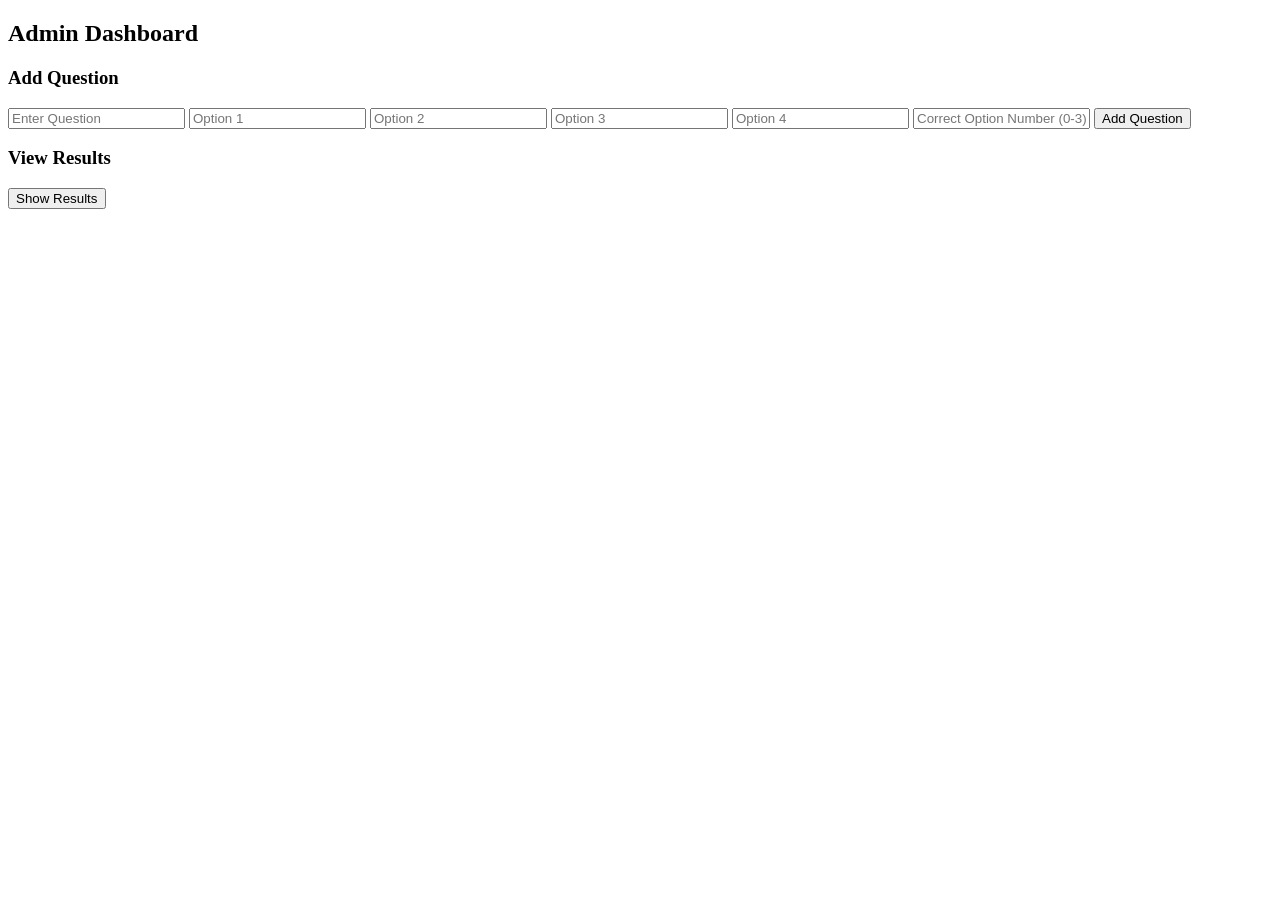
==== New/frontend/dashboard.html @ 54d2f044 "Add files via upload" ====
<!DOCTYPE html>
<html>
<head>
<title>Admin Dashboard</title>
<link rel="stylesheet" href="/css/dashboard.css">
</head>

<body>

<div class="container">

<h2>Admin Dashboard</h2>

<h3>Add Question</h3>

<input id="question" placeholder="Enter Question">

<input id="op1" placeholder="Option 1">
<input id="op2" placeholder="Option 2">
<input id="op3" placeholder="Option 3">
<input id="op4" placeholder="Option 4">

<input id="answer" placeholder="Correct Option Number (0-3)">

<button class="btn" onclick="addQuestion()">
Add Question
</button>

<h3>View Results</h3>

<button class="btn submit" onclick="loadResults()">
Show Results
</button>

<div id="results"></div>

</div>

<script src="/js/dashboard.js"></script>

</body>
</html>
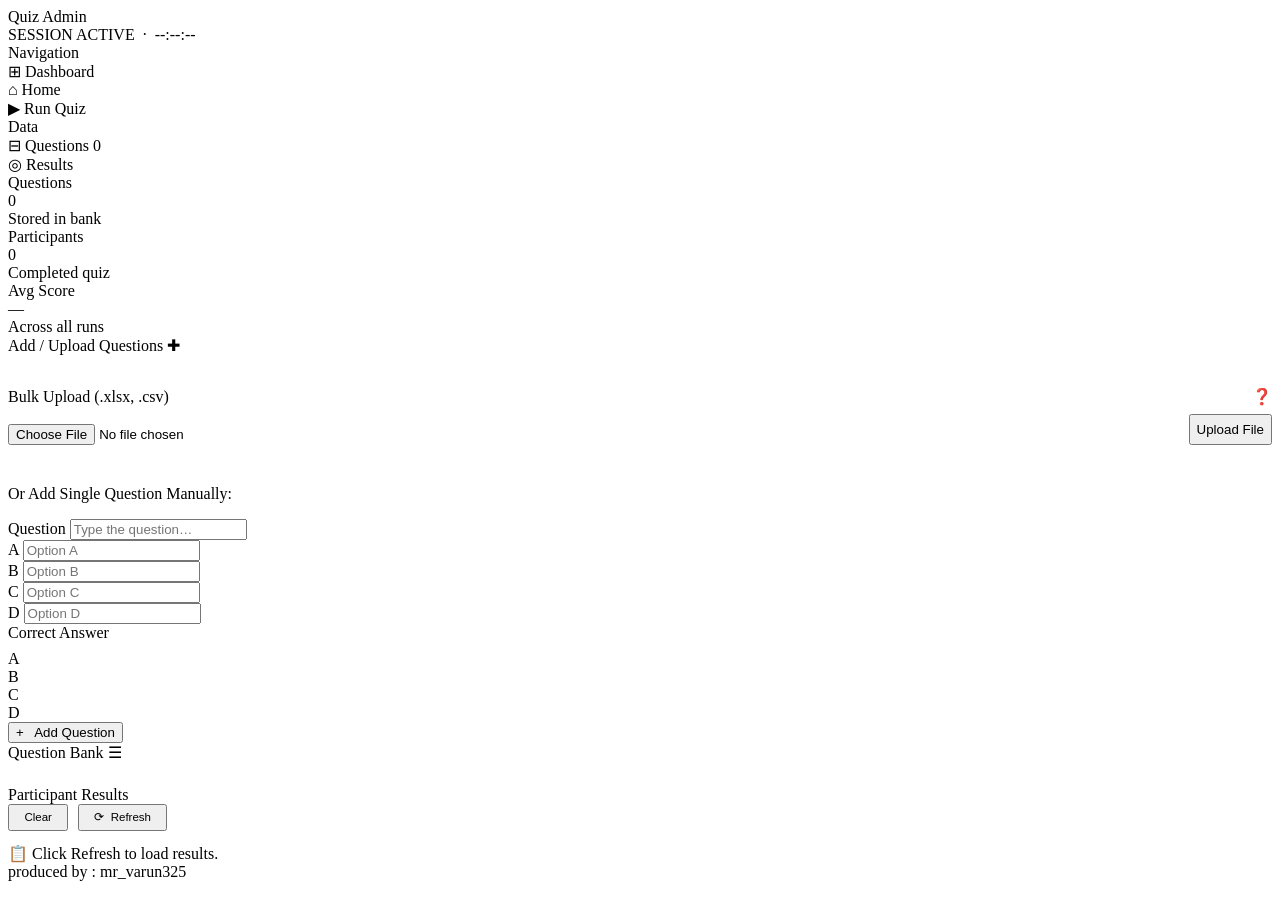
==== commit 9b8d8f55: "Update quiz features and fixes" ====
--- a/New/frontend/dashboard.html
+++ b/New/frontend/dashboard.html
@@ -1,42 +1,179 @@
 <!DOCTYPE html>
 <html>
+
 <head>
-<title>Admin Dashboard</title>
-<link rel="stylesheet" href="/css/dashboard.css">
+  <title>Admin Dashboard</title>
+  <link rel="stylesheet" href="/css/dashboard.css">
 </head>
 
 <body>
 
-<div class="container">
+  <div class="dash-layout">
 
-<h2>Admin Dashboard</h2>
+    <!-- TOP BAR -->
+    <header class="topbar">
+      <div class="topbar-brand">
+        <span class="dot"></span>
+        Quiz Admin
+      </div>
+      <div class="topbar-meta">
+        SESSION ACTIVE &nbsp;·&nbsp; <span id="live-time">--:--:--</span>
+      </div>
+    </header>
 
-<h3>Add Question</h3>
+    <!-- SIDEBAR -->
+    <nav class="sidebar">
+      <div class="sidebar-label">Navigation</div>
+      <div class="sidebar-item active">
+        <span class="icon">⊞</span> Dashboard
+      </div>
+      <div class="sidebar-item" onclick="location.href='index.html'">
+        <span class="icon">⌂</span> Home
+      </div>
+      <div class="sidebar-item" onclick="location.href='quiz.html'">
+        <span class="icon">▶</span> Run Quiz
+      </div>
+      <div class="sidebar-label">Data</div>
+      <div class="sidebar-item" onclick="scrollTo(0, document.body.scrollHeight)">
+        <span class="icon">⊟</span> Questions
+        <span class="sidebar-badge" id="q-badge">0</span>
+      </div>
+      <div class="sidebar-item" onclick="loadResults()">
+        <span class="icon">◎</span> Results
+      </div>
+    </nav>
 
-<input id="question" placeholder="Enter Question">
+    <!-- MAIN -->
+    <main class="main">
 
-<input id="op1" placeholder="Option 1">
-<input id="op2" placeholder="Option 2">
-<input id="op3" placeholder="Option 3">
-<input id="op4" placeholder="Option 4">
+      <!-- Stats row -->
+      <div class="stats-row">
+        <div class="stat-card green">
+          <div class="stat-label">Questions</div>
+          <div class="stat-value" id="stat-questions">0</div>
+          <div class="stat-sub">Stored in bank</div>
+        </div>
+        <div class="stat-card gold">
+          <div class="stat-label">Participants</div>
+          <div class="stat-value" id="stat-results">0</div>
+          <div class="stat-sub">Completed quiz</div>
+        </div>
+        <div class="stat-card danger">
+          <div class="stat-label">Avg Score</div>
+          <div class="stat-value" id="stat-avg">—</div>
+          <div class="stat-sub">Across all runs</div>
+        </div>
+      </div>
 
-<input id="answer" placeholder="Correct Option Number (0-3)">
+      <!-- Panel Grid -->
+      <div class="panel-grid">
 
-<button class="btn" onclick="addQuestion()">
-Add Question
-</button>
+        <!-- Add Question Panel -->
+        <div class="panel">
+          <div class="panel-head">
+            <span class="panel-head-title">Add / Upload Questions</span>
+            <span class="panel-head-icon">✚</span>
+          </div>
+          <div class="panel-body">
 
-<h3>View Results</h3>
+            <!-- Bulk Upload Section -->
+            <div class="field-label"
+              style="margin-bottom:0.5rem; border-top: 1px solid var(--border); padding-top: 1rem; margin-top: 1rem; display: flex; justify-content: space-between; align-items: center;">
+              <span>Bulk Upload (.xlsx, .csv)</span>
+              <span class="tooltip"
+                title="Expected columns:\nQuestion | Option A | Option B | Option C | Option D | Answer (A-D)">❓</span>
+            </div>
+            <div style="display:flex;gap:0.6rem;margin-bottom: 1.5rem;">
+              <input type="file" id="bulk-upload-file" accept=".xlsx,.csv" class="field-input"
+                style="flex:1; padding-top: 0.6rem;">
+              <button class="btn btn-submit" style="white-space:nowrap;" onclick="uploadFile()">Upload File</button>
+            </div>
 
-<button class="btn submit" onclick="loadResults()">
-Show Results
-</button>
+            <div class="field-label"
+              style="margin-bottom:1rem; border-top: 1px solid var(--border); padding-top: 1rem; color: var(--text-2);">
+              Or Add Single Question Manually:</div>
 
-<div id="results"></div>
+            <div class="field-group">
+              <label class="field-label">Question</label>
+              <input id="question" class="field-input" placeholder="Type the question…" autocomplete="off">
+            </div>
 
-</div>
+            <div class="options-grid">
+              <div class="option-wrap">
+                <span class="option-badge">A</span>
+                <input id="op1" class="field-input" placeholder="Option A">
+              </div>
+              <div class="option-wrap">
+                <span class="option-badge">B</span>
+                <input id="op2" class="field-input" placeholder="Option B">
+              </div>
+              <div class="option-wrap">
+                <span class="option-badge">C</span>
+                <input id="op3" class="field-input" placeholder="Option C">
+              </div>
+              <div class="option-wrap">
+                <span class="option-badge">D</span>
+                <input id="op4" class="field-input" placeholder="Option D">
+              </div>
+            </div>
 
-<script src="/js/dashboard.js"></script>
+            <div class="field-label" style="margin-bottom:0.5rem;">Correct Answer</div>
+            <div class="answer-picker">
+              <div class="answer-opt" onclick="selectAnswer(0)">A</div>
+              <div class="answer-opt" onclick="selectAnswer(1)">B</div>
+              <div class="answer-opt" onclick="selectAnswer(2)">C</div>
+              <div class="answer-opt" onclick="selectAnswer(3)">D</div>
+            </div>
+            <input type="hidden" id="answer">
 
+            <button class="btn btn-primary" onclick="addQuestion()">+ &nbsp; Add Question</button>
+          </div>
+        </div>
+
+        <!-- Question List Panel -->
+        <div class="panel">
+          <div class="panel-head">
+            <span class="panel-head-title">Question Bank</span>
+            <span class="panel-head-icon">☰</span>
+          </div>
+          <div class="panel-body">
+            <div class="q-list" id="question-list"></div>
+          </div>
+        </div>
+
+      </div><!-- /panel-grid -->
+
+      <!-- Results Panel -->
+      <div class="panel" style="margin-top:1.5rem;">
+        <div class="panel-head">
+          <span class="panel-head-title">Participant Results</span>
+          <div style="display:flex;gap:0.6rem;">
+            <button class="btn btn-ghost" style="width:auto;padding:0.3rem 0.9rem;font-size:0.72rem;"
+              onclick="clearResults()">Clear</button>
+            <button class="btn btn-submit" style="width:auto;padding:0.3rem 0.9rem;font-size:0.72rem;"
+              onclick="loadResults()">⟳ &nbsp;Refresh</button>
+          </div>
+        </div>
+        <div class="panel-body" style="padding-top:0.8rem;">
+          <div id="results">
+            <div class="results-empty">
+              <span class="empty-icon">📋</span>
+              Click Refresh to load results.
+            </div>
+          </div>
+        </div>
+      </div>
+
+    </main><!-- /main -->
+  </div><!-- /dash-layout -->
+
+  <footer class="footer">
+      produced by : mr_varun325
+  </footer>
+  <div class="toast"></div>
+
+  <!-- Note the v=2 to bypass caching -->
+  <script src="/js/dashboard.js?v=2"></script>
 </body>
+
 </html>
